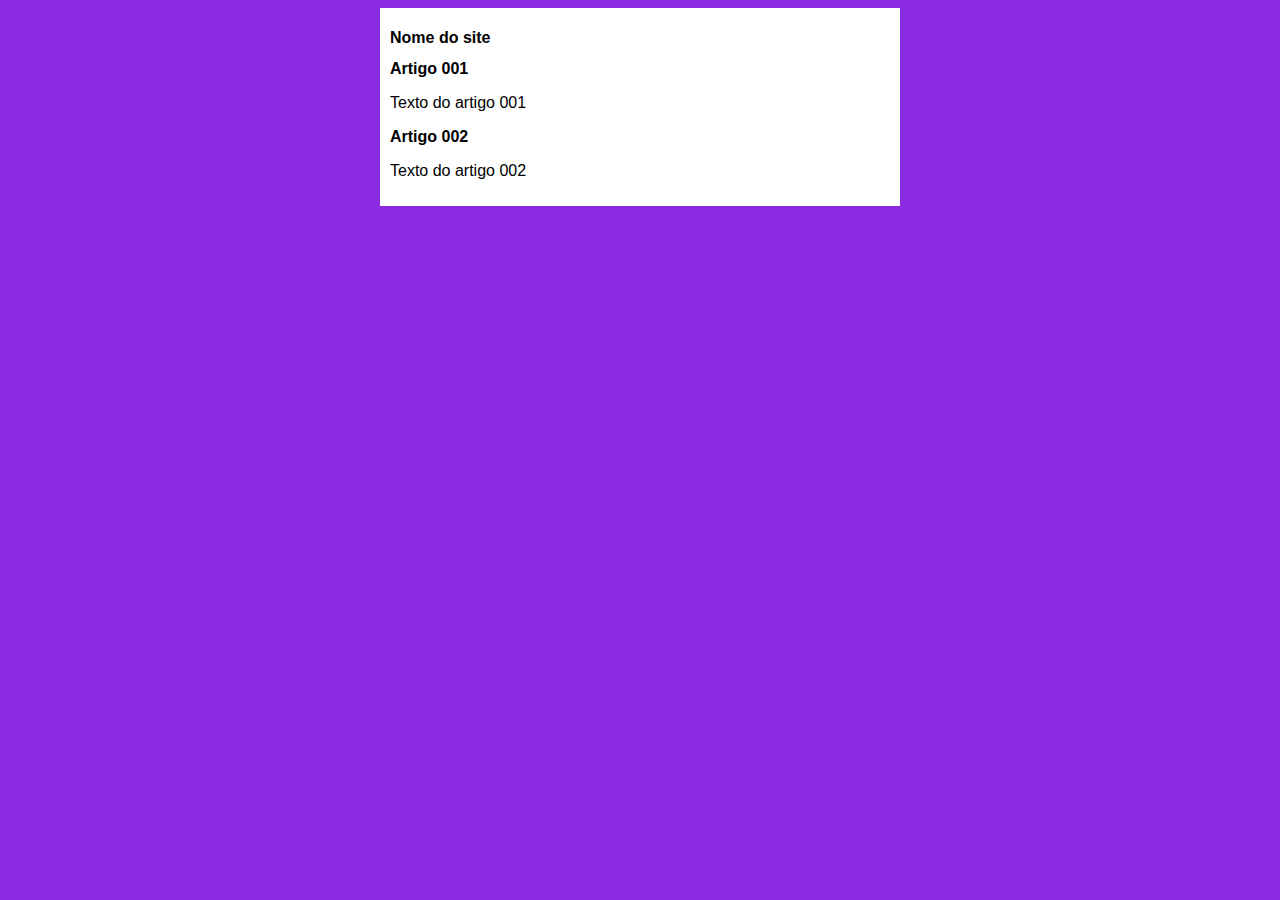
==== index.html @ 12c1c765 "iniciei o design" ====
<!DOCTYPE html>
<html lang="en">
<head>
    <meta charset="pt-br">
    <meta name="viewport" content="width=device-width, initial-scale=1.0">
    <title>Nome do site</title>
    <link rel="stylesheet" href="estilos/style.css">
</head>
<body>
    <main>
        <header>
            <h1>Nome do site</h1>
        </header>
        <article>
            <h2>Artigo 001</h2>
            <p>Texto do artigo 001</p>
        </article>
        <article>
            <h2>Artigo 002</h2>
            <p>Texto do artigo 002</p>
        </article>
    </main>
</body>
</html>
---- estilos/style.css ----
* {

    font-family: Arial, Helvetica, sans-serif;
    font-size: 16px;
}

body {

    background-color:blueviolet;
}

main {

    background-color: white;
    width: 500px;
    margin: auto;
    padding: 10px;
    box-shadow:  3px 3px 5 px rgba(0, 0, 0.473);
}
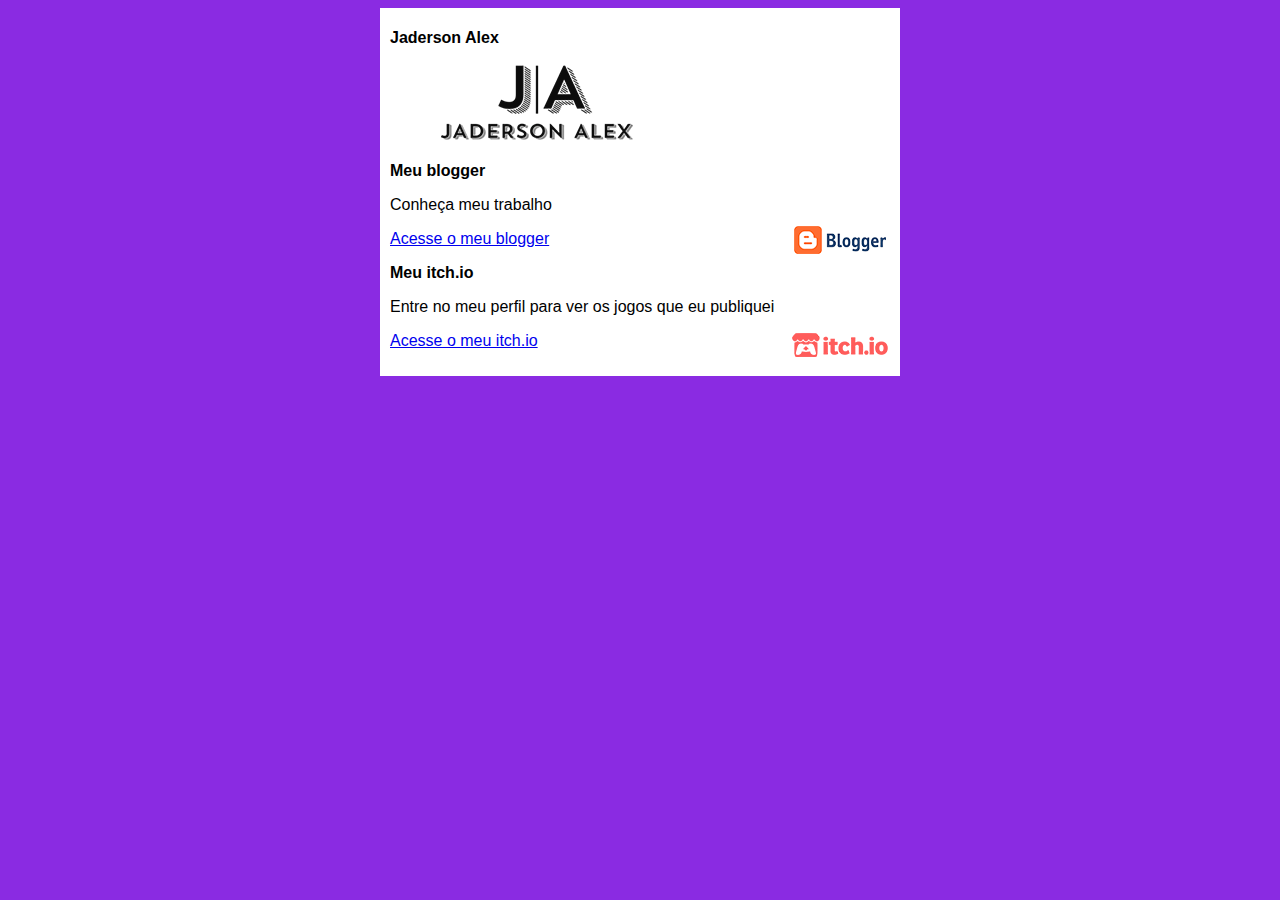
==== commit 5d46072d: "uptade1" ====
--- a/index.html
+++ b/index.html
@@ -1,23 +1,35 @@
 <!DOCTYPE html>
-<html lang="en">
+<html lang="pt-br">
 <head>
-    <meta charset="pt-br">
+    <meta charset="UTF-8">
     <meta name="viewport" content="width=device-width, initial-scale=1.0">
-    <title>Nome do site</title>
+    <title>Curso em Vídeo</title>
     <link rel="stylesheet" href="estilos/style.css">
 </head>
 <body>
     <main>
         <header>
-            <h1>Nome do site</h1>
+            <h1>Jaderson Alex</h1>
+            <p></p>
+            <p></p>
+            <p></p>
+            <p></p>
+            <img src="imagens/jader-logo.png" alt="Jaderson Alex">
+            <link rel="stylesheet" href="">
         </header>
         <article>
-            <h2>Artigo 001</h2>
-            <p>Texto do artigo 001</p>
+            <p></p>
+            <p></p>
+            <h2>Meu blogger</h2>
+            <img class="lado" src="imagens/blogger.png" alt="Meu blogger">
+            <p><abbr title="HyperText Markup Language"></abbr> Conheça meu trabalho  <abbr title="Cascading Style Sheets"></abbr></p>
+            <p><a href="blogger-html.html">Acesse o meu blogger</a></p>
         </article>
         <article>
-            <h2>Artigo 002</h2>
-            <p>Texto do artigo 002</p>
+            <h2>Meu itch.io</h2>
+            <img class="lado" src="imagens/Itch-logo.png" alt="Meu perfil no itch.io">
+            <p><abbr title="JavaScript"></abbr> Entre no meu perfil para ver os jogos que eu publiquei <abbr title="Document Object Model"></abbr></p>
+            <p><a href="itch-io.html">Acesse o meu itch.io</a></p>
         </article>
     </main>
 </body>
--- a/estilos/style.css
+++ b/estilos/style.css
@@ -9,6 +9,9 @@
     background-color:blueviolet;
 }
 
+img.lado{
+    float: right;
+}
 main {
 
     background-color: white;
@@ -16,4 +19,4 @@
     margin: auto;
     padding: 10px;
     box-shadow:  3px 3px 5 px rgba(0, 0, 0.473);
-}+}
